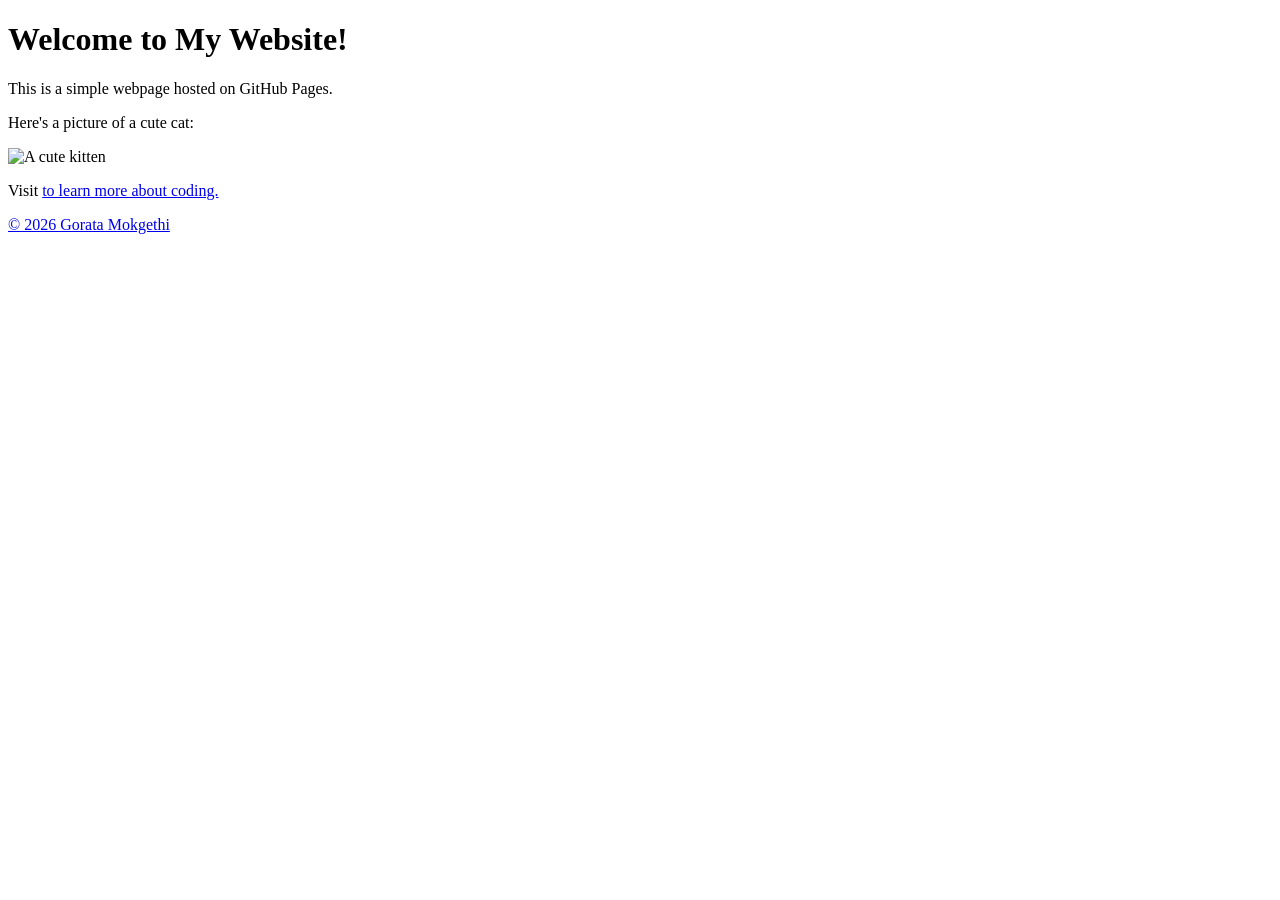
==== index.html @ abfff2b2 "Add files via upload" ====
<!DOCTYPE html>
<html lang="en">
    <head>
        <meta charset="UTF-8">
        <meta name="viewport" content="width=device-width, initial-scale=1.0">
        <title>My First GitHub Page</title>
        </head>
        <body>
            <header>
                <h1>Welcome to My Website!</h1>
            </header>


            <main>
               <p>This is a simple webpage hosted on GitHub Pages.</p>
               <p>Here's a picture of a cute cat:</p>
               <img src="https://placekitten.com/200/300" alt="A cute kitten">
            

                        <p>Visit <a href="hptts://github.com"GitHub</a> to learn more about coding.</p>
            </main>


            <footer>
                <p>&copy; 2026 Gorata Mokgethi</p>
            </footer>
            
        </body>
</html>
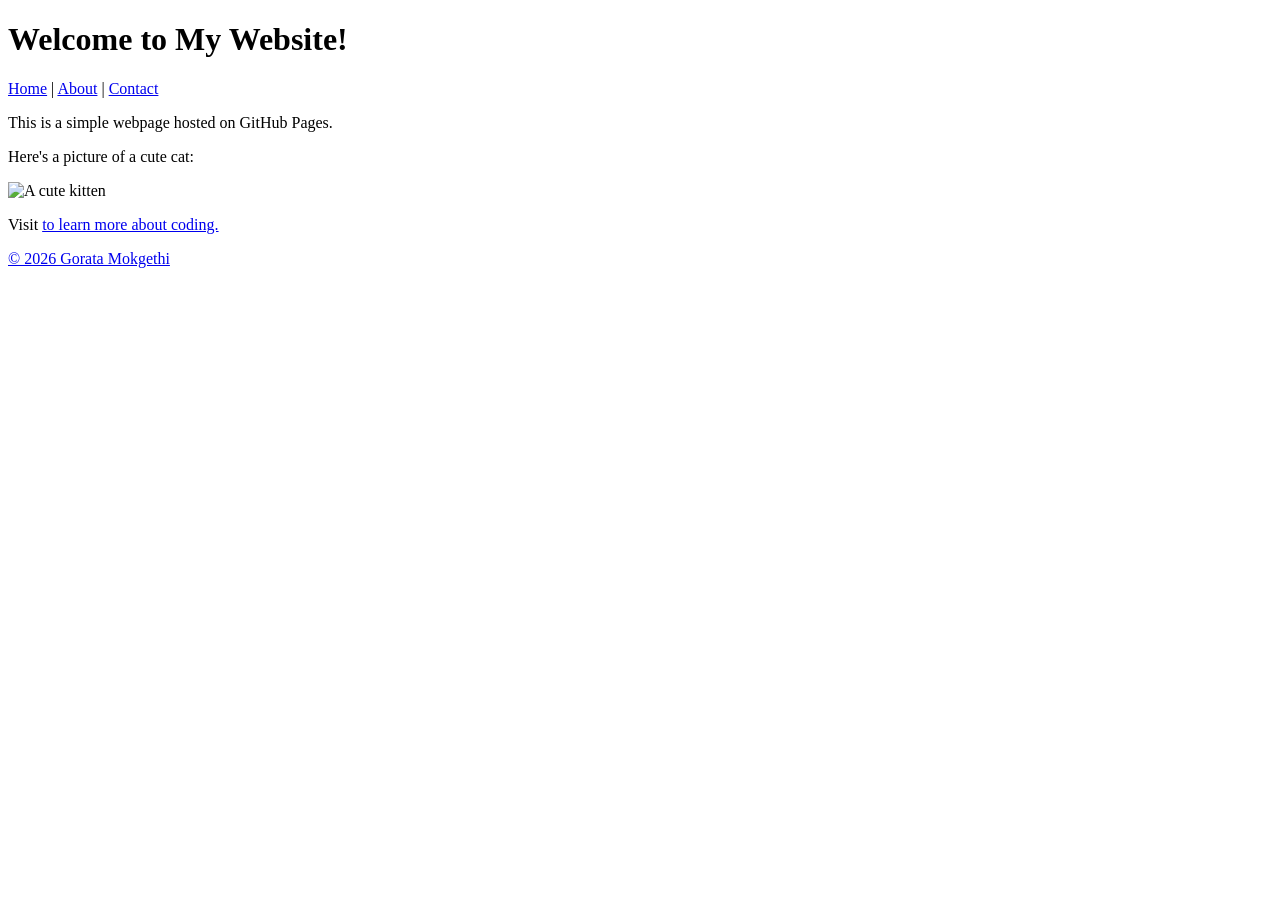
==== commit 4eb0c4aa: "Update index.html with navigation and corrections Fixed navigation links and added missing closing t" ====
--- a/index.html
+++ b/index.html
@@ -8,7 +8,12 @@
         <body>
             <header>
                 <h1>Welcome to My Website!</h1>
-            </header>
+            </nav>
+                <a href="index.html">Home</a> |
+                <a href="about.html">About</a> |
+                <a href="contact.html">Contact</a
+          </nav>                                 
+     </header>
 
 
             <main>
@@ -27,3 +32,4 @@
             
         </body>
 </html>
+
